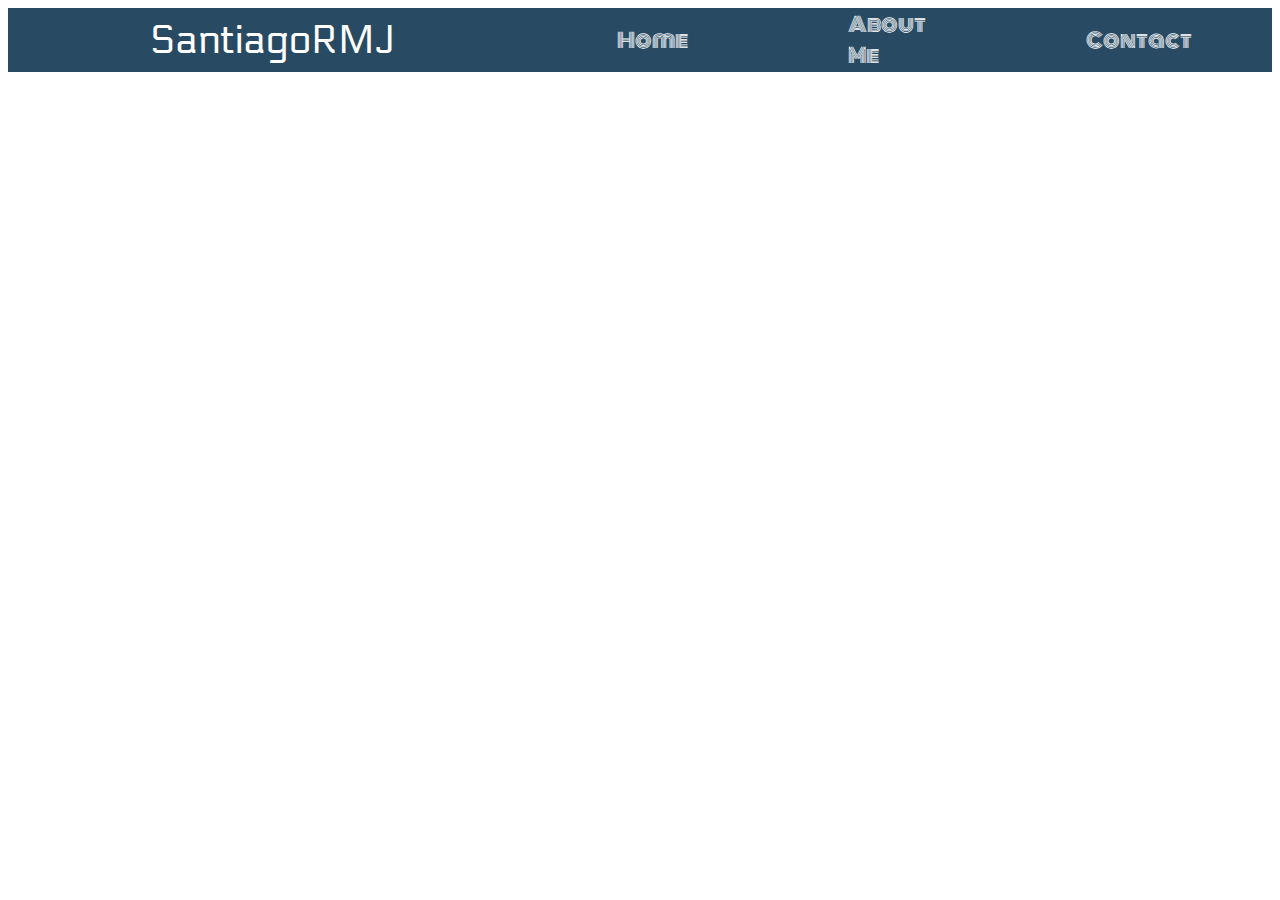
==== aboutMe.html @ c4dd1fb5 "added nav in about me" ====
<!DOCTYPE html>
<html lang="en">
<head>
    <meta charset="UTF-8">
    <meta name="viewport" content="width=device-width, initial-scale=1.0">
    <title>Contact</title>
    <link rel="stylesheet" href="css/style.css">
    <link href="https://fonts.googleapis.com/css2?family=Oswald:wght@300;500&display=swap" rel="stylesheet">
    <link href="https://fonts.googleapis.com/css2?family=Oswald:wght@300;500&family=Press+Start+2P&display=swap" rel="stylesheet">
    <link href="https://fonts.googleapis.com/css2?family=Monoton&family=Oswald:wght@300;500&family=Press+Start+2P&display=swap" rel="stylesheet">
    <link href="https://fonts.googleapis.com/css2?family=Monoton&family=Oswald:wght@300;500&family=Press+Start+2P&family=Tangerine:wght@700&display=swap" rel="stylesheet">
    <link rel="stylesheet" href="https://cdnjs.cloudflare.com/ajax/libs/font-awesome/5.15.1/css/all.min.css" integrity="sha512-+4zCK9k+qNFUR5X+cKL9EIR+ZOhtIloNl9GIKS57V1MyNsYpYcUrUeQc9vNfzsWfV28IaLL3i96P9sdNyeRssA==" crossorigin="anonymous" />
    <link href="https://fonts.googleapis.com/css2?family=Electrolize&family=Monoton&family=Oswald:wght@300;500&family=Press+Start+2P&family=Tangerine:wght@700&display=swap" rel="stylesheet">
</head>
<body>
    <header>
                
            <div id="navBar">
                <div class="nav1">
                    <div id="logo">
                        <div class="logoKiwi">
                            <i class="fas fa-kiwi-bird"></i></div>
                            <p>SantiagoRMJ</p>
                        </div>
                    <ul class="nav">
                        <li><a href=index.html>Home</a></li>
                        <li><a href=aboutMe.html>About Me</a></li> 
                        <li><a href=contact.html>Contact</a></li>
                    </ul>
                </div>
            </div>
        
    </header>
</body>
</html>
---- css/style.css ----
#gralCont{
    height: 170vh;
    width: 100vw;
    background-color: aqua;
}
#firstBlock{
    height: 90vh;
    width: 100%;
    background-color: #D9D9D9;
    display: flex;
    align-items: center;
    justify-content: center;
    position: relative;
}
#contPhotoText{
    height: 30em;
    width: 100%;
    background-color: #D9D9D9;
    display: flex;
    align-items: center;
    justify-content: center;
}
#photoCont{
    height: 25em;
    width: 25em;
    background: url(/IMG/viyuela.jpg) no-repeat center/cover;
    border-radius: 100%;
    
    
}
#textCont{
    height: 50%;
    width: 40%;
    background-color: #D9D9D9;
    display: flex;
    justify-content: center;
    align-items: center;
    flex-direction: column;
    padding-left: 2em;
}
#tittleText{
    font-family: 'Monoton', cursive;
    font-size: 26px;
    color:  #284B63;
}
#text{
    font-family: 'Monoton', cursive;
    font-size: 12px;
    color:  #284B63;
    padding: 10px;
}


/**  NAVEGADOR **/

#navBar{
    height: 4em;
    width: 100%;
    background-color: #284B63;
    display: flex;
    justify-content: flex-start;
    align-items: center;
}

.nav0{
    height: 3em;
    width: 30%;
    background-color: #284B63;
}
.nav1{
    height: 3em;
    width: 100%;
    background-color: #284B63;
    display: flex;
    justify-content: flex-end;
    align-items: center;
}
li{
    padding: 0 4em;
    font-size: 20px;
    list-style: none;
    text-decoration: none; 
}
li :hover{
    color: #D9D9D9;
}
ul{
    list-style: none;
}
a{
    text-decoration: none; 
    color: #FFFFFF;;
    font-family: 'Monoton', cursive;
}
.nav{
    width: 60%;
    height: 100%;
    background-color: #284B63;
    display: flex;
    justify-content: center;
    align-items: center; 
    z-index: 10;
     
}
#logo{
    width: 40%;
    height: 100%;
    background-color: #284B63;
    display: flex;
    align-items: center;
    justify-content: center;
    font-family: 'Electrolize', sans-serif;
    color: #FFFFFF;
    font-size: 40px;
}
.logoKiwi{
    padding-right: 1em;
    color:  #FFFFFF;
}
#spaceBlock{
    height: 5em;
    width: 100%;
    background-color: #D9D9D9;
}




/*************************************
**************************************
*********       TECS       ***********
**************************************
*************************************/


#threeTecs{
    width: 100%;
    height: 25em;
    display: flex;
    justify-content: center;
    align-items: center;
    flex-direction: row;
    background-color: #D9D9D9;
}
#contHtml{
    height: 25em;
    width: 30%;
    background-color: #D9D9D9;
    display: flex;
    justify-content: center;
    align-items: center;
    flex-direction: column;
    /*border-right: 2px solid #284B63;
    border-left: 2px solid #284B63;*/
}
#contHtml i{
    color: #353535;
}
#contHtml p{
    padding: 1em;
    text-align: center;
    font-family: 'Oswald', sans-serif;
    font-size: 16px;
    color: #284B63;
}

#contCss{
    height: 25em;
    width: 30%;
    background-color: #D9D9D9;
    display: flex;
    justify-content: center;
    align-items: center;
    flex-direction: column;
}
#contCss i{
    color: #353535;
}
#contCss p{
    padding: 1em;
    text-align: center;
    font-family: 'Oswald', sans-serif;
    font-size: 16px;
    color: #284B63;

}
#contJs{
    height: 25em;
    width: 30%;
    background-color: #D9D9D9;
    display: flex;
    justify-content: center;
    align-items: center;
    flex-direction: column;
    /*border-left: 2px solid #284B63;
    border-right: 2px solid  #284B63;*/
}
#contJs i{
    color: #353535;
    
}
#contJs p{
    padding: 1em;
    text-align: center;
    font-family: 'Oswald', sans-serif;
    font-size: 16px;
    color: #284B63;
}

#spaceBlockDown{
    height: 6em;
    width: 100%;
    background-color: #D9D9D9;
}
/*************************************
**************************************
*********     FOOTER       ***********
**************************************
*************************************/

footer{
    height: 5em;
    width: 100%;
    background-color: #353535;
    display: flex;
    justify-content: center;
    align-items: center;
}
#follow{
    height: 5em;
    width: 10%;
    background-color: 353535;
    display: flex;
    justify-content: center;
    align-items: center;
    font-family: 'Oswald', sans-serif;
    font-size: 22px;
    color: #D9D9D9;

}
#contGithub{
    height: 5em;
    width: 10%;
    background-color: #353535;
    display: flex;
    justify-content: center;
    align-items: center;
}
#contGithub i{
    color: #D9D9D9;
}
#contLinkedin{
    height: 5em;
    width: 10%;
    background-color: #353535;
    display: flex;
    justify-content: center;
    align-items: center;
}
#contLinkedin i{
    color: #D9D9D9;
}
#contInstagram{
    height: 5em;
    width: 10%;
    background-color: #353535;
    display: flex;
    justify-content: center;
    align-items: center;
}
#contInstagram i{
    color: #D9D9D9;
}

/******************************************************************************************
*******************************************************************************************
************************************        CONTACT      **********************************
*******************************************************************************************
******************************************************************************************/


#contContact{
    height: 40em;
    width: 40em;
    display: flex;
    background-color: greenyellow;
    justify-content: flex-end;
    align-items: center;
    flex-direction: column;
    background: url(/IMG/disquete.png) no-repeat center/cover;
    background-size: 100%;
    position: relative;
}
#contactTittle{
    font-size: 40px;
    font-family: 'Electrolize', sans-serif;
    color: #284B63;
    padding-bottom: 20px;
    position: relative;
    
}
#contactText{
    
    font-size: 20px;
    font-family: 'Electrolize', sans-serif;
    color: #284B63;
    padding-bottom: 20px;;
    position: relative;
}
#contactTel{
    
    font-size: 20px;
    font-family: 'Electrolize', sans-serif;
    color: #284B63;
    padding-bottom: 20px;
    position: relative;
}
#contactEmail{
    
    font-size: 20px;
    font-family: 'Electrolize', sans-serif;
    color: #284B63;
    padding-bottom: 1em;
    position: relative;
}
#contactGitHub{
    
    font-size: 20px;
    font-family: 'Electrolize', sans-serif;
    color: #284B63;
    padding-bottom: 4em;
    position: relative;
   
}
#contactGitHub a{
    font-size: 20px;
    color: #284B63;
    font-family: 'Electrolize', sans-serif;
    padding-bottom: 1em;
    position: relative;
   
}
/******************************************************************************************
*******************************************************************************************
************************************       ABOUT ME      **********************************
*******************************************************************************************
******************************************************************************************/
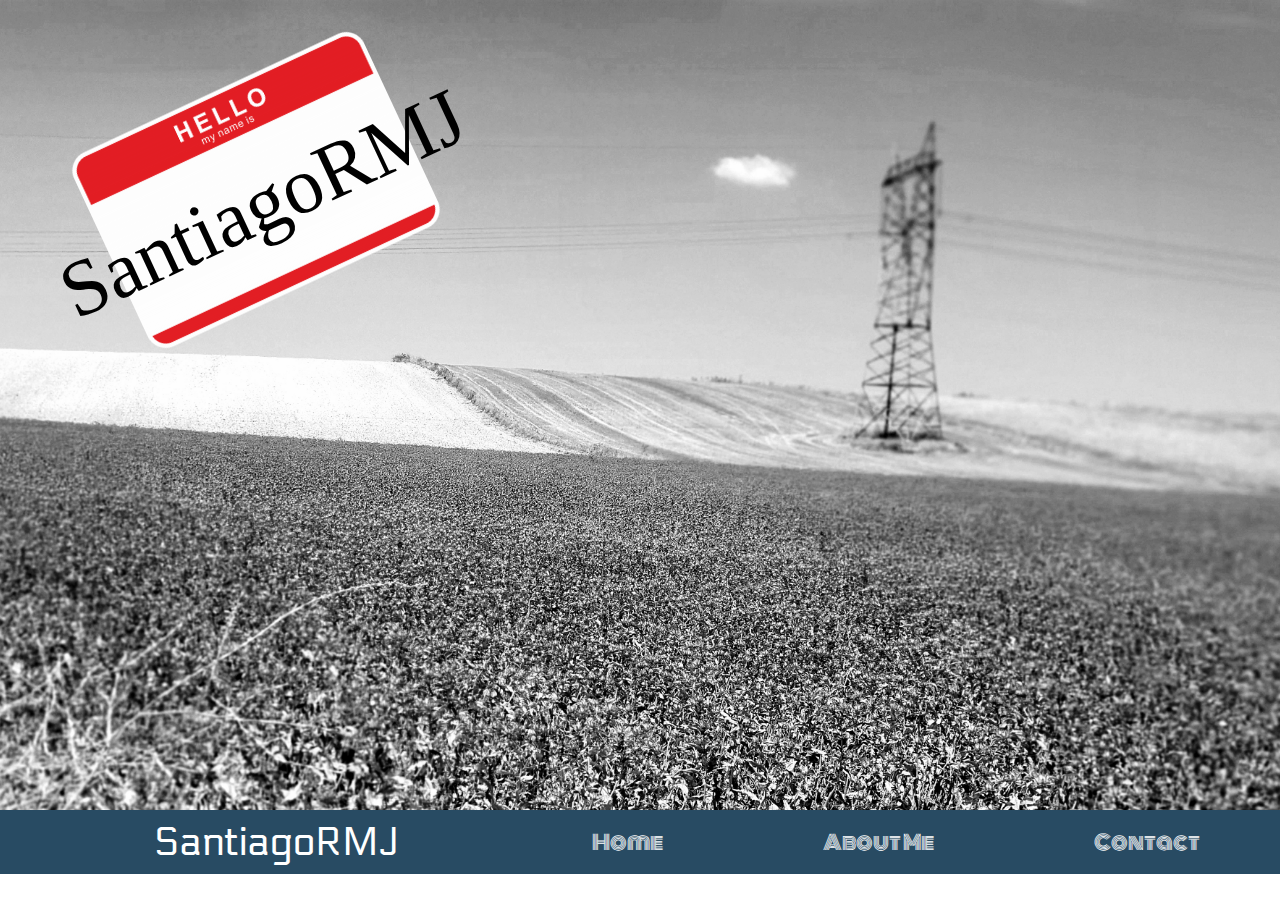
==== commit da072cee: "about me background done" ====
--- a/aboutMe.html
+++ b/aboutMe.html
@@ -3,7 +3,7 @@
 <head>
     <meta charset="UTF-8">
     <meta name="viewport" content="width=device-width, initial-scale=1.0">
-    <title>Contact</title>
+    <title>aboutMe</title>
     <link rel="stylesheet" href="css/style.css">
     <link href="https://fonts.googleapis.com/css2?family=Oswald:wght@300;500&display=swap" rel="stylesheet">
     <link href="https://fonts.googleapis.com/css2?family=Oswald:wght@300;500&family=Press+Start+2P&display=swap" rel="stylesheet">
@@ -11,10 +11,15 @@
     <link href="https://fonts.googleapis.com/css2?family=Monoton&family=Oswald:wght@300;500&family=Press+Start+2P&family=Tangerine:wght@700&display=swap" rel="stylesheet">
     <link rel="stylesheet" href="https://cdnjs.cloudflare.com/ajax/libs/font-awesome/5.15.1/css/all.min.css" integrity="sha512-+4zCK9k+qNFUR5X+cKL9EIR+ZOhtIloNl9GIKS57V1MyNsYpYcUrUeQc9vNfzsWfV28IaLL3i96P9sdNyeRssA==" crossorigin="anonymous" />
     <link href="https://fonts.googleapis.com/css2?family=Electrolize&family=Monoton&family=Oswald:wght@300;500&family=Press+Start+2P&family=Tangerine:wght@700&display=swap" rel="stylesheet">
+    <link href="https://fonts.googleapis.com/css2?family=Electrolize&family=Just+Another+Hand&family=Monoton&family=Oswald:wght@300;500&family=Press+Start+2P&family=Tangerine:wght@700&display=swap" rel="stylesheet">
 </head>
 <body>
     <header>
-                
+             <div id="contPhotoAboutMe">
+                <div id="myNameIs">
+                    <div id="textName">SantiagoRMJ</div>
+                </div>
+             </div>   
             <div id="navBar">
                 <div class="nav1">
                     <div id="logo">
--- a/css/style.css
+++ b/css/style.css
@@ -1,3 +1,9 @@
+*{
+    padding: 0;
+    margin: 0;
+    box-sizing: border-box;
+}
+
 #gralCont{
     height: 170vh;
     width: 100vw;
@@ -23,7 +29,7 @@
 #photoCont{
     height: 25em;
     width: 25em;
-    background: url(/IMG/viyuela.jpg) no-repeat center/cover;
+    background: url(/IMG/fotoPerfil1.jpg) no-repeat center/cover;
     border-radius: 100%;
     
     
@@ -60,6 +66,7 @@
     display: flex;
     justify-content: flex-start;
     align-items: center;
+    z-index: 2;
 }
 
 .nav0{
@@ -135,7 +142,7 @@
 
 #threeTecs{
     width: 100%;
-    height: 25em;
+    height: 55vh;
     display: flex;
     justify-content: center;
     align-items: center;
@@ -208,7 +215,7 @@
 }
 
 #spaceBlockDown{
-    height: 6em;
+    height: 13vh;
     width: 100%;
     background-color: #D9D9D9;
 }
@@ -219,7 +226,7 @@
 *************************************/
 
 footer{
-    height: 5em;
+    height: 12vh;
     width: 100%;
     background-color: #353535;
     display: flex;
@@ -227,7 +234,7 @@
     align-items: center;
 }
 #follow{
-    height: 5em;
+    height: 12vh;
     width: 10%;
     background-color: 353535;
     display: flex;
@@ -239,7 +246,7 @@
 
 }
 #contGithub{
-    height: 5em;
+    height: 12vh;
     width: 10%;
     background-color: #353535;
     display: flex;
@@ -250,7 +257,7 @@
     color: #D9D9D9;
 }
 #contLinkedin{
-    height: 5em;
+    height: 12vh;
     width: 10%;
     background-color: #353535;
     display: flex;
@@ -261,7 +268,7 @@
     color: #D9D9D9;
 }
 #contInstagram{
-    height: 5em;
+    height: 12vh;
     width: 10%;
     background-color: #353535;
     display: flex;
@@ -290,6 +297,7 @@
     background: url(/IMG/disquete.png) no-repeat center/cover;
     background-size: 100%;
     position: relative;
+    z-index: 2;
 }
 #contactTittle{
     font-size: 40px;
@@ -344,4 +352,33 @@
 *******************************************************************************************
 ************************************       ABOUT ME      **********************************
 *******************************************************************************************
-******************************************************************************************/+******************************************************************************************/
+
+#contPhotoAboutMe{  
+        height: 90vh;
+        width: 100vw;
+        background-color: #D9D9D9;
+        display: flex;
+        align-items: flex-start;
+        justify-content: flex-start;
+        position: relative;
+        background: url(/IMG/fondoAbout.jpg) no-repeat center/cover;
+}
+#myNameIs{
+    position: relative;
+    margin-top: 30px;
+    margin-left: 6em;
+    height: 20em;
+    width: 20em;
+    background: url(/IMG/HiMyNameIs.png) no-repeat center/cover;
+    transform: rotate(-25deg);
+    display: flex;
+    justify-content: center;
+    align-items: center;
+    font-family: 'Just Another Hand', cursive;
+}
+#textName{
+    font-family: 'Just Another Hand', cursive;
+    font-size: 80px;
+    padding-top: 30px;
+}
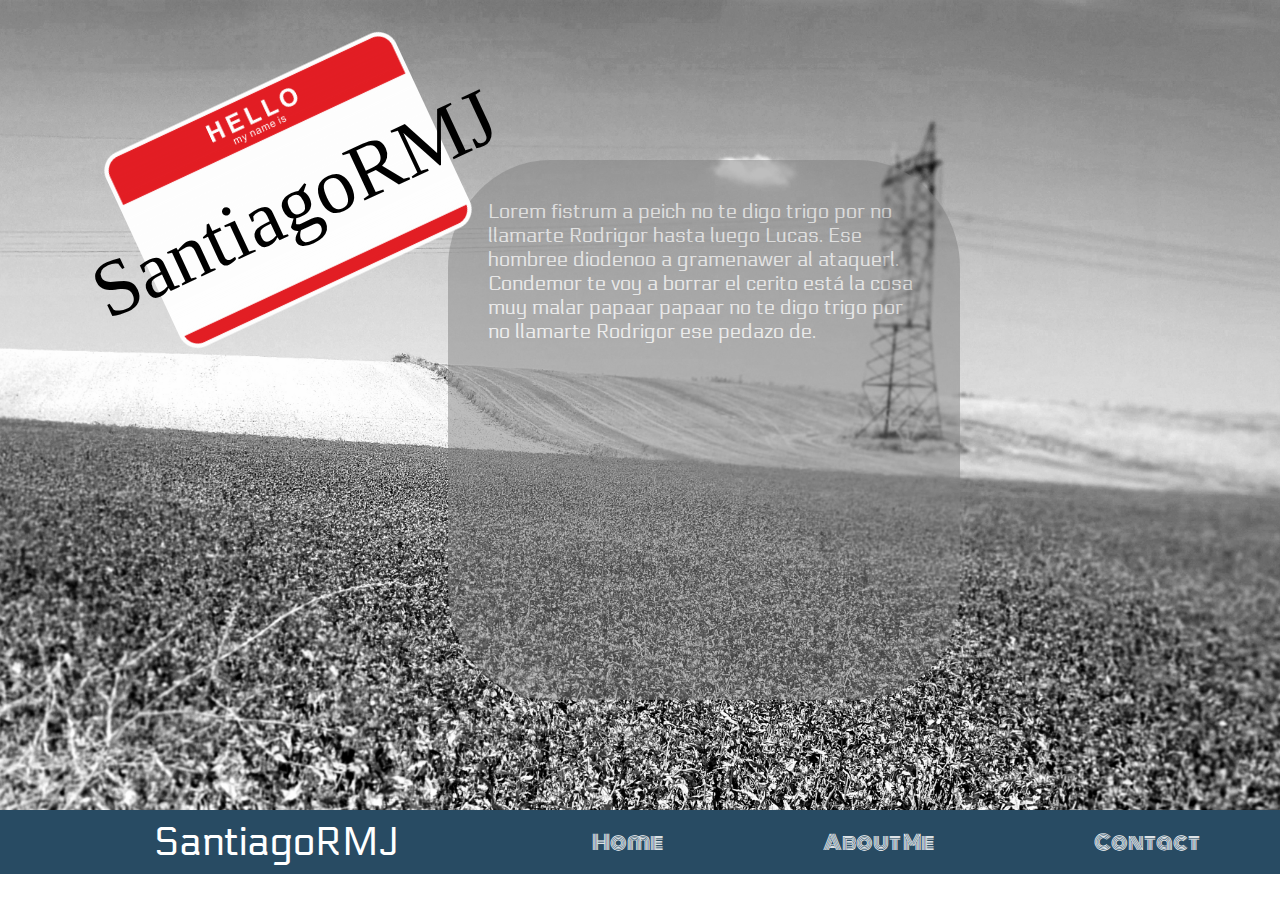
==== commit 6c8a8eb3: "erase text about technologies" ====
--- a/aboutMe.html
+++ b/aboutMe.html
@@ -19,6 +19,11 @@
                 <div id="myNameIs">
                     <div id="textName">SantiagoRMJ</div>
                 </div>
+             <div id="contTextAbout">
+                 <div id="textAbout">Lorem fistrum a peich no te digo trigo por no llamarte Rodrigor hasta luego Lucas.
+                    Ese hombree diodenoo a gramenawer al ataquerl. Condemor te voy a borrar el cerito 
+                    está la cosa muy malar papaar papaar no te digo trigo por no llamarte Rodrigor ese pedazo de.</div>
+             </div>
              </div>   
             <div id="navBar">
                 <div class="nav1">
--- a/css/style.css
+++ b/css/style.css
@@ -39,7 +39,7 @@
     width: 40%;
     background-color: #D9D9D9;
     display: flex;
-    justify-content: center;
+    justify-content: flex-start;
     align-items: center;
     flex-direction: column;
     padding-left: 2em;
@@ -48,10 +48,11 @@
     font-family: 'Monoton', cursive;
     font-size: 26px;
     color:  #284B63;
+    
 }
 #text{
-    font-family: 'Monoton', cursive;
-    font-size: 12px;
+    font-family: 'Electrolize', sans-serif;
+    font-size: 16px;
     color:  #284B63;
     padding: 10px;
 }
@@ -367,7 +368,7 @@
 #myNameIs{
     position: relative;
     margin-top: 30px;
-    margin-left: 6em;
+    margin-left: 8em;
     height: 20em;
     width: 20em;
     background: url(/IMG/HiMyNameIs.png) no-repeat center/cover;
@@ -376,9 +377,26 @@
     justify-content: center;
     align-items: center;
     font-family: 'Just Another Hand', cursive;
+    z-index: 2;
 }
 #textName{
     font-family: 'Just Another Hand', cursive;
     font-size: 80px;
     padding-top: 30px;
-}
+    
+}
+#contTextAbout{
+    height: 60vh;
+    width: 40vw;
+    background-color: gray;
+    margin-top: 10em;
+    opacity: 0.5;
+    border-radius: 20%;
+}
+#textAbout{
+    font-family: 'Electrolize', sans-serif;
+    color: #FFFFFF;
+    font-size: 20px;
+    padding: 2em;
+
+}
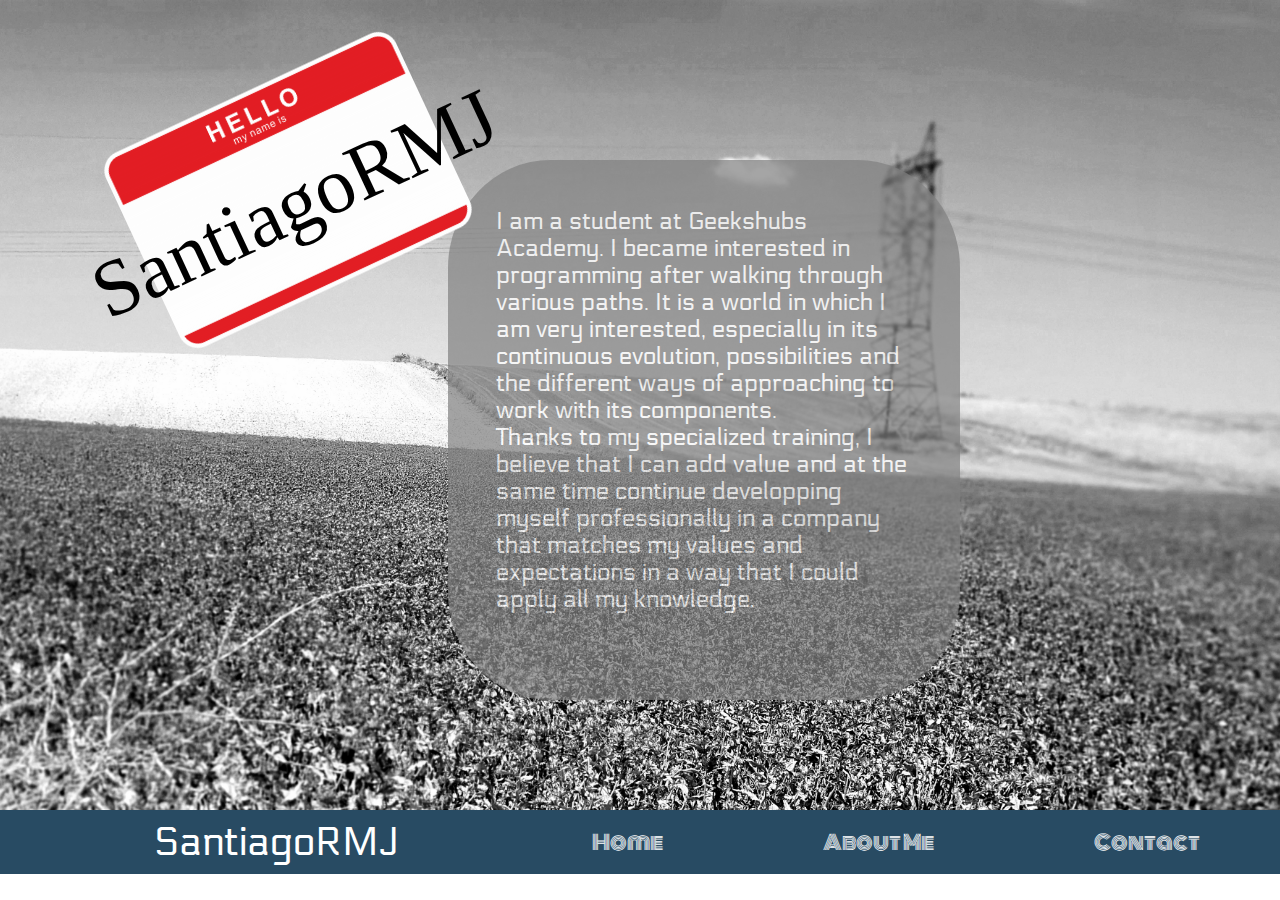
==== commit 8bf6cb92: "ready to hand in" ====
--- a/aboutMe.html
+++ b/aboutMe.html
@@ -20,9 +20,12 @@
                     <div id="textName">SantiagoRMJ</div>
                 </div>
              <div id="contTextAbout">
-                 <div id="textAbout">Lorem fistrum a peich no te digo trigo por no llamarte Rodrigor hasta luego Lucas.
-                    Ese hombree diodenoo a gramenawer al ataquerl. Condemor te voy a borrar el cerito 
-                    está la cosa muy malar papaar papaar no te digo trigo por no llamarte Rodrigor ese pedazo de.</div>
+                 <div id="textAbout">I am a student at Geekshubs Academy. I became interested in programming after 
+                     walking through various paths. It is a world in which I am very interested, especially in its 
+                     continuous evolution, possibilities and the different ways of approaching to work with its components.<br>
+                    Thanks to my specialized training, I believe that I can add value and at the same time continue developping 
+                    myself professionally in a company that matches my values ​​and expectations in a way that  I could apply all 
+                    my knowledge.</div>
              </div>
              </div>   
             <div id="navBar">
--- a/css/style.css
+++ b/css/style.css
@@ -58,7 +58,11 @@
 }
 
 
-/**  NAVEGADOR **/
+/*************************************
+**************************************
+*********       NAV        ***********
+**************************************
+*************************************/
 
 #navBar{
     height: 4em;
@@ -125,6 +129,7 @@
     padding-right: 1em;
     color:  #FFFFFF;
 }
+
 #spaceBlock{
     height: 5em;
     width: 100%;
@@ -376,27 +381,25 @@
     display: flex;
     justify-content: center;
     align-items: center;
-    font-family: 'Just Another Hand', cursive;
     z-index: 2;
 }
 #textName{
     font-family: 'Just Another Hand', cursive;
     font-size: 80px;
-    padding-top: 30px;
-    
+    padding-top: 30px;   
 }
 #contTextAbout{
     height: 60vh;
     width: 40vw;
     background-color: gray;
     margin-top: 10em;
-    opacity: 0.5;
+    opacity: 0.7;
     border-radius: 20%;
 }
 #textAbout{
     font-family: 'Electrolize', sans-serif;
     color: #FFFFFF;
-    font-size: 20px;
+    font-size: 24px;
     padding: 2em;
-
-}
+    line-height: 27px;
+}
